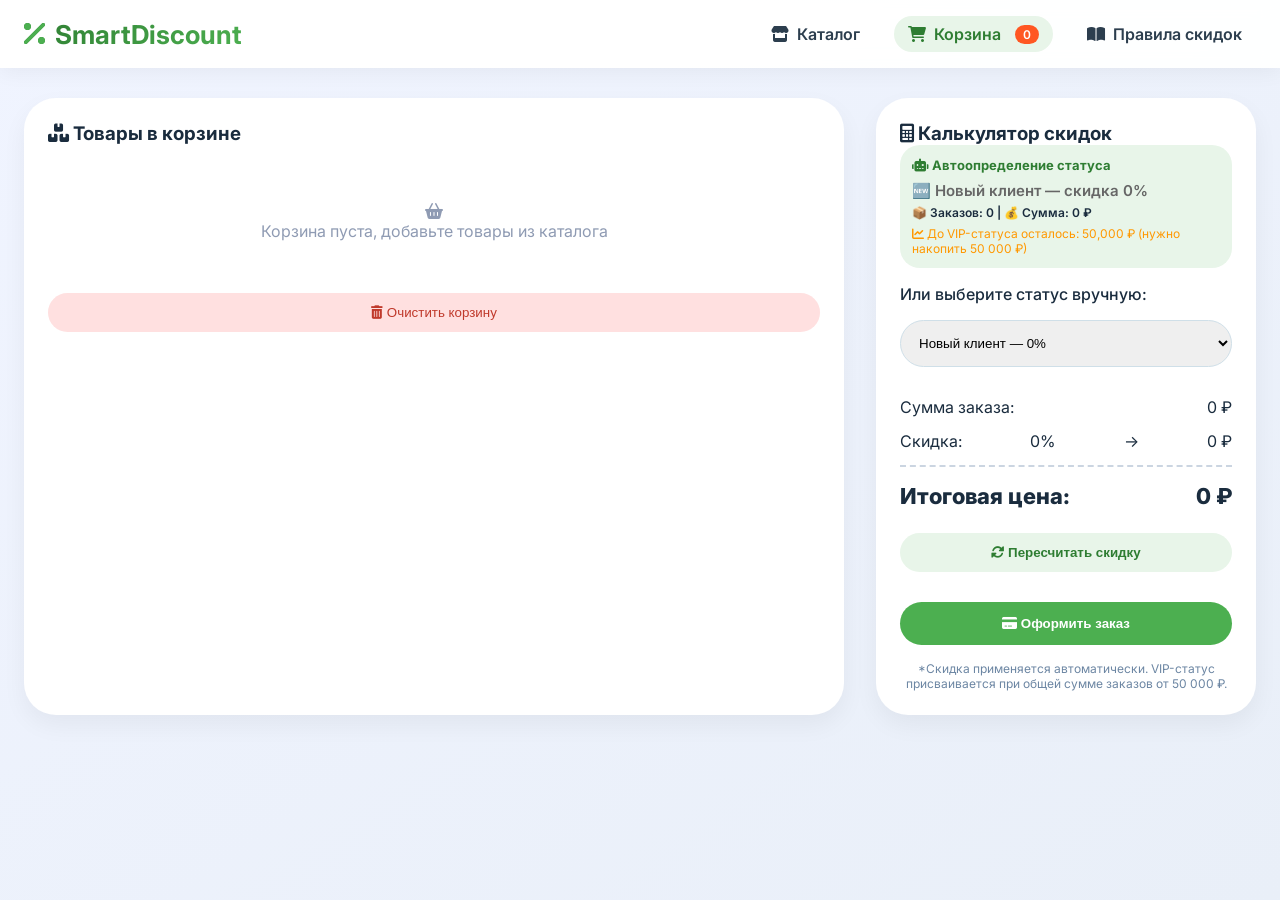
==== cart.html @ e6665e0b "Add files via upload" ====
<!DOCTYPE html>
<html lang="ru">
<head>
<meta charset="UTF-8">
<meta name="viewport" content="width=device-width, initial-scale=1.0, user-scalable=yes">
<title>Корзина — Интернет-магазин со скидками</title>
<link href="https://fonts.googleapis.com/css2?family=Inter:opsz,wght@14..32,300;400;500;600;700&display=swap" rel="stylesheet">
<link rel="stylesheet" href="https://cdnjs.cloudflare.com/ajax/libs/font-awesome/6.0.0-beta3/css/all.min.css">
<link rel="stylesheet" href="style.css">
</head>
<body>

<div class="main-header">
  <div class="header-container">
    <div class="logo">
      <i class="fas fa-percent"></i>
      <span>SmartDiscount</span>
    </div>
    <div class="nav-links">
      <a href="index.html" class="nav-link"><i class="fas fa-store"></i> Каталог</a>
      <a href="cart.html" class="nav-link active"><i class="fas fa-shopping-cart"></i> Корзина <span id="cartCountHeader" class="cart-badge">0</span></a>
      <a href="rules.html" class="nav-link"><i class="fas fa-book-open"></i> Правила скидок</a>
    </div>
  </div>
</div>

<div class="page">
  <div class="cart-layout">
    <div class="cart-items-card">
      <h3 style="margin-bottom: 16px;"><i class="fas fa-boxes"></i> Товары в корзине</h3>
      <div id="cartItemsList"></div>
      <button id="clearCartBtn" class="btn-clear"><i class="fas fa-trash-alt"></i> Очистить корзину</button>
    </div>
    <div class="discount-card">
      <h3><i class="fas fa-calculator"></i> Калькулятор скидок</h3>
      
      <!-- Блок с автоматическим определением статуса -->
      <div id="autoStatusBlock" style="background: #e8f5e9; padding: 12px; border-radius: 20px; margin-bottom: 16px;">
        <div style="font-size: 13px; color: #2e7d32; margin-bottom: 8px;">
          <i class="fas fa-robot"></i> <strong>Автоопределение статуса</strong>
        </div>
        <div id="autoStatusDisplay" style="font-weight: 600; font-size: 15px;"></div>
        <div id="vipCheckInfo" style="font-size: 12px; color: #555; margin-top: 6px;"></div>
      </div>
      
      <label style="font-weight: 500;">Или выберите статус вручную:</label>
      <select id="customerStatusSelect" class="status-selector">
        <option value="new"> Новый клиент — 0%</option>
        <option value="regular"> Постоянный (3+ заказов) — 5%</option>
        <option value="vip"> VIP (сумма заказов ≥ 50 000₽) — 10%</option>
      </select>
      
      <div id="discountSummary">
        <div class="summary-line">Сумма заказа: <span id="cartSubtotal">0 ₽</span></div>
        <div class="summary-line">Скидка: <span id="discountPercentText">0%</span> → <span id="discountAmountText">0 ₽</span></div>
        <div class="summary-line total-line">Итоговая цена: <span id="finalTotal">0 ₽</span></div>
      </div>
      
      <button id="recalcDiscountBtn" style="background:#e8f5e9; color:#2e7d32; width:100%; padding:12px; border-radius:40px; border:none; font-weight:600; margin:10px 0;"><i class="fas fa-sync-alt"></i> Пересчитать скидку</button>
      <button id="checkoutBtn" class="btn-checkout"><i class="fas fa-credit-card"></i> Оформить заказ</button>
      <div class="footnote">*Скидка применяется автоматически. VIP-статус присваивается при общей сумме заказов от 50 000 ₽.</div>
    </div>
  </div>
</div>

<script src="data.js"></script>
<script src="cart.js"></script>
</body>
</html>
---- style.css ----
* {
  margin: 0;
  padding: 0;
  box-sizing: border-box;
}

body {
  font-family: 'Inter', sans-serif;
  background: linear-gradient(145deg, #f0f4ff 0%, #e9eff8 100%);
  color: #1a2c3e;
  min-height: 100vh;
}

/* Шапка и навигация */
.main-header {
  background: rgba(255,255,255,0.95);
  backdrop-filter: blur(8px);
  box-shadow: 0 4px 20px rgba(0,0,0,0.05);
  position: sticky;
  top: 0;
  z-index: 100;
}
.header-container {
  max-width: 1400px;
  margin: 0 auto;
  padding: 16px 24px;
  display: flex;
  flex-wrap: wrap;
  justify-content: space-between;
  align-items: center;
  gap: 16px;
}
.logo {
  font-size: 26px;
  font-weight: 700;
  background: linear-gradient(135deg, #2e7d32, #4caf50);
  -webkit-background-clip: text;
  background-clip: text;
  color: transparent;
  display: flex;
  align-items: center;
  gap: 10px;
}
.logo i {
  background: none;
  color: #4caf50;
  font-size: 28px;
}
.nav-links {
  display: flex;
  gap: 20px;
  align-items: center;
  flex-wrap: wrap;
}
.nav-links a {
  text-decoration: none;
  font-weight: 600;
  color: #2c3e4e;
  transition: 0.2s;
  display: flex;
  align-items: center;
  gap: 8px;
  padding: 8px 14px;
  border-radius: 40px;
}
.nav-links a.active {
  background: #e8f5e9;
  color: #2e7d32;
}
.nav-links a:hover {
  background: #eef2ff;
  color: #4caf50;
}
.cart-badge {
  background: #ff5722;
  color: white;
  border-radius: 30px;
  padding: 2px 8px;
  font-size: 12px;
  margin-left: 6px;
}

/* Контейнер страниц */
.page {
  max-width: 1400px;
  margin: 30px auto;
  padding: 0 24px 40px;
}

/* Каталог */
.catalog-header {
  display: flex;
  justify-content: space-between;
  align-items: center;
  flex-wrap: wrap;
  margin-bottom: 28px;
  gap: 16px;
}
.sort-select {
  padding: 12px 20px;
  border-radius: 40px;
  border: 1px solid #cfdfe8;
  background: white;
  font-weight: 500;
  cursor: pointer;
}
.category-filters {
  display: flex;
  gap: 12px;
  flex-wrap: wrap;
}
.cat-btn {
  background: white;
  border: 1px solid #dce5ec;
  padding: 8px 20px;
  border-radius: 40px;
  font-weight: 500;
  cursor: pointer;
  transition: 0.2s;
}
.cat-btn.active-cat {
  background: #4caf50;
  color: white;
  border-color: #4caf50;
}
.products-grid {
  display: grid;
  grid-template-columns: repeat(auto-fill, minmax(260px, 1fr));
  gap: 28px;
  margin-top: 20px;
}
.product-card {
  background: white;
  border-radius: 28px;
  padding: 20px;
  transition: all 0.25s;
  box-shadow: 0 8px 20px rgba(0,0,0,0.05);
  border: 1px solid rgba(0,0,0,0.05);
  text-align: center;
}
.product-card:hover {
  transform: translateY(-6px);
  box-shadow: 0 20px 30px rgba(76,175,80,0.12);
}
.product-img {
  font-size: 56px;
  color: #4caf50;
  margin-bottom: 12px;
}
.product-title {
  font-weight: 700;
  font-size: 18px;
  margin: 8px 0;
}
.product-category {
  font-size: 12px;
  color: #7f8c8d;
  text-transform: uppercase;
  letter-spacing: 1px;
  margin-bottom: 8px;
}
.product-price {
  font-weight: 700;
  font-size: 22px;
  margin: 12px 0;
  color: #2c3e4e;
}
.add-to-cart {
  background: #4caf50;
  border: none;
  color: white;
  padding: 10px 18px;
  border-radius: 40px;
  font-weight: 600;
  width: 100%;
  cursor: pointer;
  transition: 0.2s;
  display: flex;
  align-items: center;
  justify-content: center;
  gap: 8px;
}
.add-to-cart:hover {
  background: #2e7d32;
}

/* Корзина */
.cart-layout {
  display: grid;
  grid-template-columns: 1fr 380px;
  gap: 32px;
}
@media (max-width: 800px) {
  .cart-layout {
    grid-template-columns: 1fr;
  }
}
.cart-items-card, .discount-card {
  background: white;
  border-radius: 32px;
  padding: 24px;
  box-shadow: 0 10px 25px rgba(0,0,0,0.05);
}
.cart-item-row {
  display: flex;
  justify-content: space-between;
  align-items: center;
  padding: 16px 0;
  border-bottom: 1px solid #edf2f7;
}
.cart-item-details {
  flex: 2;
}
.cart-item-name {
  font-weight: 600;
}
.cart-item-price {
  color: #4caf50;
  font-size: 14px;
}
.cart-controls {
  display: flex;
  align-items: center;
  gap: 12px;
}
.qty-btn {
  background: #edf2f7;
  border: none;
  width: 32px;
  height: 32px;
  border-radius: 30px;
  font-weight: bold;
  cursor: pointer;
}
.remove-item {
  background: none;
  border: none;
  color: #ff6b6b;
  font-size: 18px;
  cursor: pointer;
  margin-left: 8px;
}
.status-selector {
  width: 100%;
  padding: 14px;
  border-radius: 32px;
  border: 1px solid #cfdfe8;
  margin: 16px 0;
  font-weight: 500;
}
.summary-line {
  display: flex;
  justify-content: space-between;
  margin: 14px 0;
}
.total-line {
  font-weight: 800;
  font-size: 22px;
  border-top: 2px dashed #cbd5e1;
  padding-top: 16px;
  margin-top: 12px;
}
.btn-checkout {
  background: #4caf50;
  width: 100%;
  padding: 14px;
  border: none;
  border-radius: 40px;
  color: white;
  font-weight: 700;
  margin-top: 20px;
  cursor: pointer;
}
.btn-clear {
  background: #ffe0e0;
  color: #c0392b;
  width: 100%;
  padding: 12px;
  border: none;
  border-radius: 40px;
  margin-top: 12px;
  cursor: pointer;
}
.empty-cart {
  text-align: center;
  padding: 40px;
  color: #8f9bb3;
}

/* Правила */
.rules-container {
  background: white;
  border-radius: 32px;
  padding: 32px;
  max-width: 900px;
  margin: 0 auto;
}
.rules-list {
  list-style: none;
}
.rules-list li {
  padding: 14px 0 14px 28px;
  border-left: 4px solid #4caf50;
  margin: 16px 0;
}

.footnote {
  font-size: 12px;
  text-align: center;
  margin-top: 16px;
  color: #6c86a3;
}
button {
  cursor: pointer;
}

/* VIP статус выделение */
.vip-badge {
  background: linear-gradient(135deg, #ffd700, #ffb347);
  color: #2c3e4e;
  padding: 4px 12px;
  border-radius: 40px;
  font-size: 12px;
  font-weight: 700;
  display: inline-block;
}
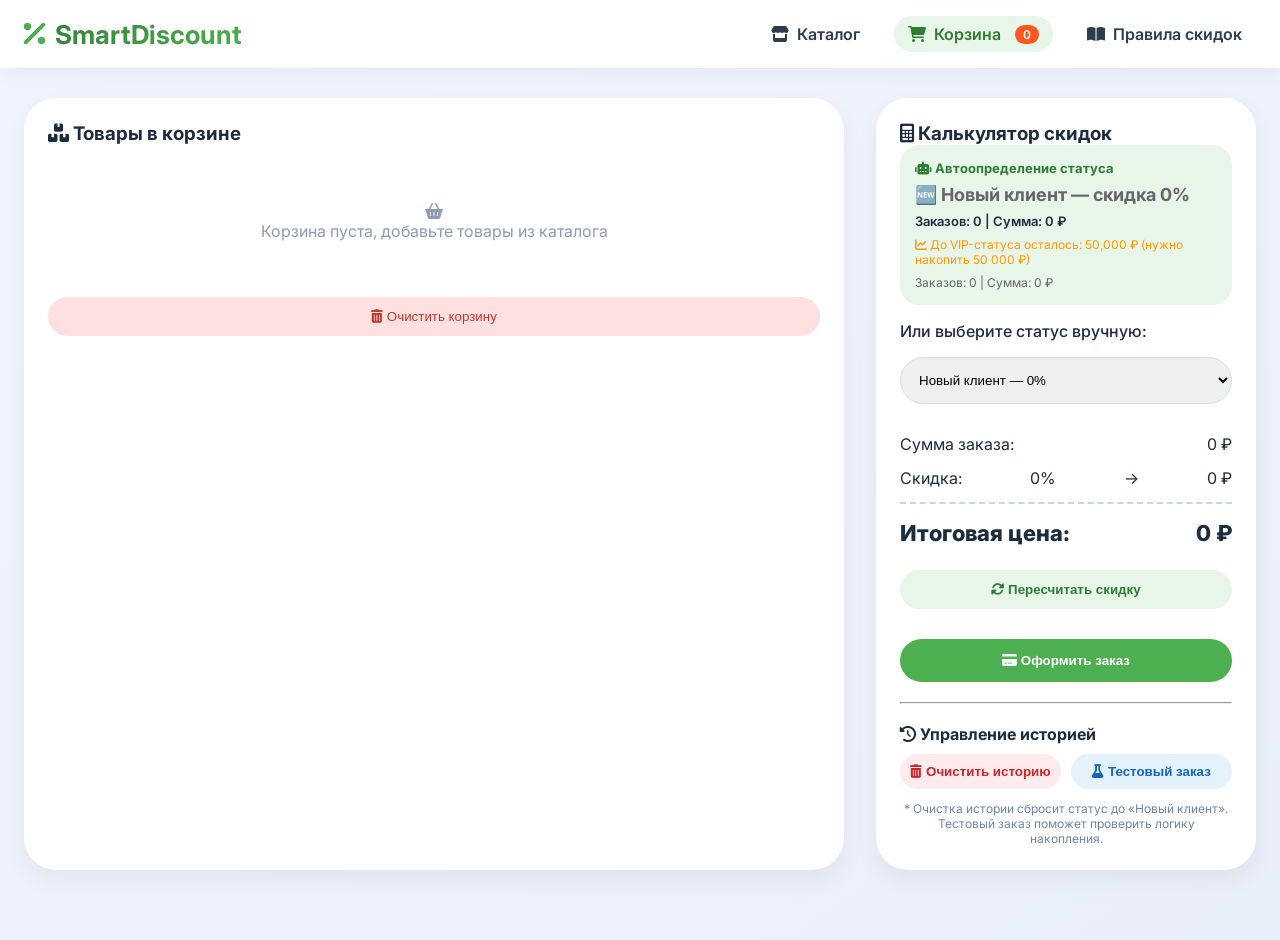
==== commit 5a23b3b5: "Add files via upload obnova" ====
--- a/cart.html
+++ b/cart.html
@@ -29,18 +29,22 @@
     <div class="cart-items-card">
       <h3 style="margin-bottom: 16px;"><i class="fas fa-boxes"></i> Товары в корзине</h3>
       <div id="cartItemsList"></div>
-      <button id="clearCartBtn" class="btn-clear"><i class="fas fa-trash-alt"></i> Очистить корзину</button>
+      <button id="clearCartBtn" class="btn-clear" style="margin-top: 16px;"><i class="fas fa-trash-alt"></i> Очистить корзину</button>
     </div>
+    
     <div class="discount-card">
       <h3><i class="fas fa-calculator"></i> Калькулятор скидок</h3>
       
       <!-- Блок с автоматическим определением статуса -->
-      <div id="autoStatusBlock" style="background: #e8f5e9; padding: 12px; border-radius: 20px; margin-bottom: 16px;">
+      <div id="autoStatusBlock" style="background: #e8f5e9; padding: 15px; border-radius: 20px; margin-bottom: 16px;">
         <div style="font-size: 13px; color: #2e7d32; margin-bottom: 8px;">
           <i class="fas fa-robot"></i> <strong>Автоопределение статуса</strong>
         </div>
         <div id="autoStatusDisplay" style="font-weight: 600; font-size: 15px;"></div>
-        <div id="vipCheckInfo" style="font-size: 12px; color: #555; margin-top: 6px;"></div>
+        <div id="vipCheckInfo" style="font-size: 12px; color: #555; margin-top: 8px;"></div>
+        <div style="font-size: 12px; margin-top: 8px; color: #666;">
+          Заказов: <span id="ordersCountValue">0</span> | Сумма: <span id="totalSpentValue">0 ₽</span>
+        </div>
       </div>
       
       <label style="font-weight: 500;">Или выберите статус вручную:</label>
@@ -58,7 +62,21 @@
       
       <button id="recalcDiscountBtn" style="background:#e8f5e9; color:#2e7d32; width:100%; padding:12px; border-radius:40px; border:none; font-weight:600; margin:10px 0;"><i class="fas fa-sync-alt"></i> Пересчитать скидку</button>
       <button id="checkoutBtn" class="btn-checkout"><i class="fas fa-credit-card"></i> Оформить заказ</button>
-      <div class="footnote">*Скидка применяется автоматически. VIP-статус присваивается при общей сумме заказов от 50 000 ₽.</div>
+      
+      <hr style="margin: 20px 0;">
+      
+      <h4><i class="fas fa-history"></i> Управление историей</h4>
+      <div style="display: flex; gap: 10px; margin-top: 10px;">
+        <button id="clearHistoryBtn" style="background: #ffebee; color: #c62828; padding: 10px; border-radius: 40px; border: none; font-weight: 600; flex: 1; cursor: pointer;">
+          <i class="fas fa-trash-alt"></i> Очистить историю
+        </button>
+        <button id="addTestOrderBtn" style="background: #e3f2fd; color: #1565c0; padding: 10px; border-radius: 40px; border: none; font-weight: 600; flex: 1; cursor: pointer;">
+          <i class="fas fa-flask"></i> Тестовый заказ
+        </button>
+      </div>
+      <div class="footnote" style="margin-top: 12px;">
+        * Очистка истории сбросит статус до «Новый клиент». Тестовый заказ поможет проверить логику накопления.
+      </div>
     </div>
   </div>
 </div>
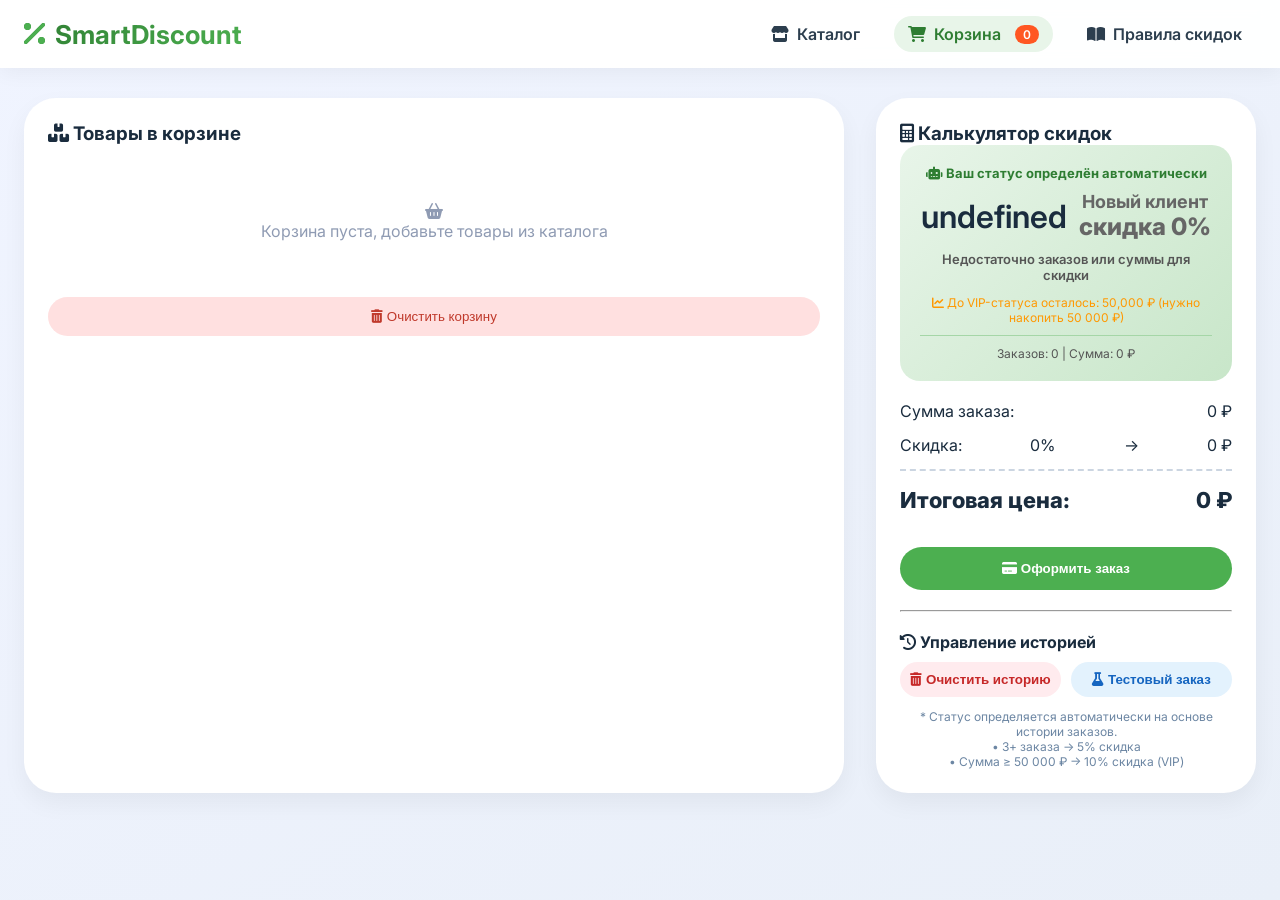
==== commit 7b2a5136: "Add files via upload obnova 2.0" ====
--- a/cart.html
+++ b/cart.html
@@ -36,23 +36,16 @@
       <h3><i class="fas fa-calculator"></i> Калькулятор скидок</h3>
       
       <!-- Блок с автоматическим определением статуса -->
-      <div id="autoStatusBlock" style="background: #e8f5e9; padding: 15px; border-radius: 20px; margin-bottom: 16px;">
-        <div style="font-size: 13px; color: #2e7d32; margin-bottom: 8px;">
-          <i class="fas fa-robot"></i> <strong>Автоопределение статуса</strong>
+      <div id="autoStatusBlock" style="background: linear-gradient(135deg, #e8f5e9, #c8e6c9); padding: 20px; border-radius: 20px; margin-bottom: 20px; text-align: center;">
+        <div style="font-size: 13px; color: #2e7d32; margin-bottom: 10px;">
+          <i class="fas fa-robot"></i> <strong>Ваш статус определён автоматически</strong>
         </div>
-        <div id="autoStatusDisplay" style="font-weight: 600; font-size: 15px;"></div>
-        <div id="vipCheckInfo" style="font-size: 12px; color: #555; margin-top: 8px;"></div>
-        <div style="font-size: 12px; margin-top: 8px; color: #666;">
-          Заказов: <span id="ordersCountValue">0</span> | Сумма: <span id="totalSpentValue">0 ₽</span>
+        <div id="autoStatusDisplay" style="font-weight: 600;"></div>
+        <div id="vipCheckInfo" style="font-size: 12px; margin-top: 12px;"></div>
+        <div style="font-size: 12px; margin-top: 10px; padding-top: 10px; border-top: 1px solid #a5d6a7; color: #555;">
+           Заказов: <span id="ordersCountValue">0</span> |  Сумма: <span id="totalSpentValue">0 ₽</span>
         </div>
       </div>
-      
-      <label style="font-weight: 500;">Или выберите статус вручную:</label>
-      <select id="customerStatusSelect" class="status-selector">
-        <option value="new"> Новый клиент — 0%</option>
-        <option value="regular"> Постоянный (3+ заказов) — 5%</option>
-        <option value="vip"> VIP (сумма заказов ≥ 50 000₽) — 10%</option>
-      </select>
       
       <div id="discountSummary">
         <div class="summary-line">Сумма заказа: <span id="cartSubtotal">0 ₽</span></div>
@@ -60,7 +53,6 @@
         <div class="summary-line total-line">Итоговая цена: <span id="finalTotal">0 ₽</span></div>
       </div>
       
-      <button id="recalcDiscountBtn" style="background:#e8f5e9; color:#2e7d32; width:100%; padding:12px; border-radius:40px; border:none; font-weight:600; margin:10px 0;"><i class="fas fa-sync-alt"></i> Пересчитать скидку</button>
       <button id="checkoutBtn" class="btn-checkout"><i class="fas fa-credit-card"></i> Оформить заказ</button>
       
       <hr style="margin: 20px 0;">
@@ -75,7 +67,9 @@
         </button>
       </div>
       <div class="footnote" style="margin-top: 12px;">
-        * Очистка истории сбросит статус до «Новый клиент». Тестовый заказ поможет проверить логику накопления.
+        * Статус определяется автоматически на основе истории заказов.<br>
+        • 3+ заказа → 5% скидка<br>
+        • Сумма ≥ 50 000 ₽ → 10% скидка (VIP)
       </div>
     </div>
   </div>
